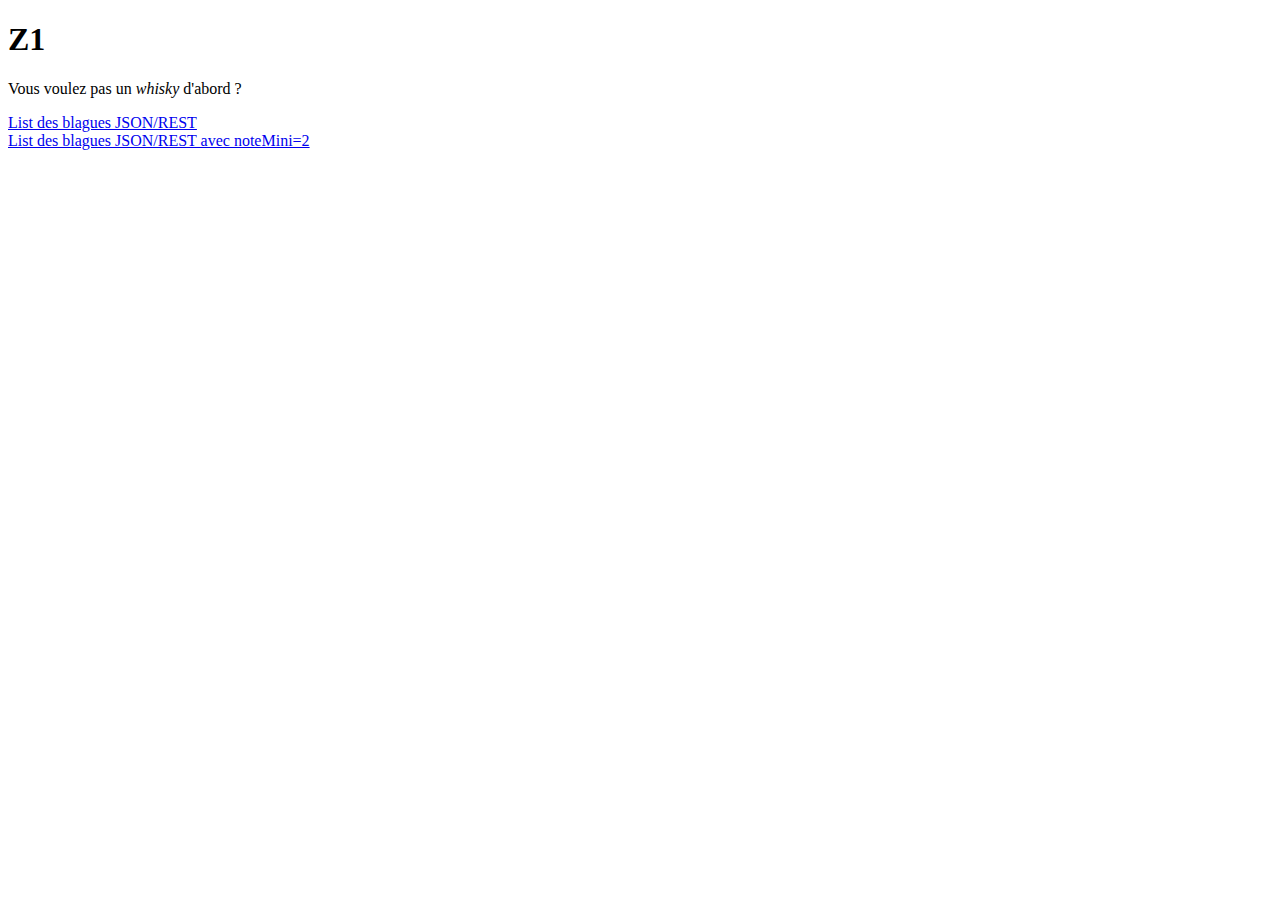
==== tpMyMvcSprinBootApp/src/main/resources/static/Index.html @ ba750022 "maj du workspace fin de journee 31 oct" ====
<!DOCTYPE html>
<html>
	<head>
		<meta charset="utf-8">
		
		<title>Index majeur (2 doigts)</title>
	</head>
	<body>
		<!-- dans un projet SpringBoot, le sous répertoire "static" de
		src/main/resource est équivalent à "src/main/webapp" -->
		<h1>Z1</h1>
		<p>Vous voulez pas un <em>whisky</em> d'abord ?</p>
		<a href="rest/blagues">List des blagues JSON/REST</a><br />
		<a href="rest/blagues?noteMini=2">List des blagues JSON/REST avec noteMini=2</a>
	</body>
</html>
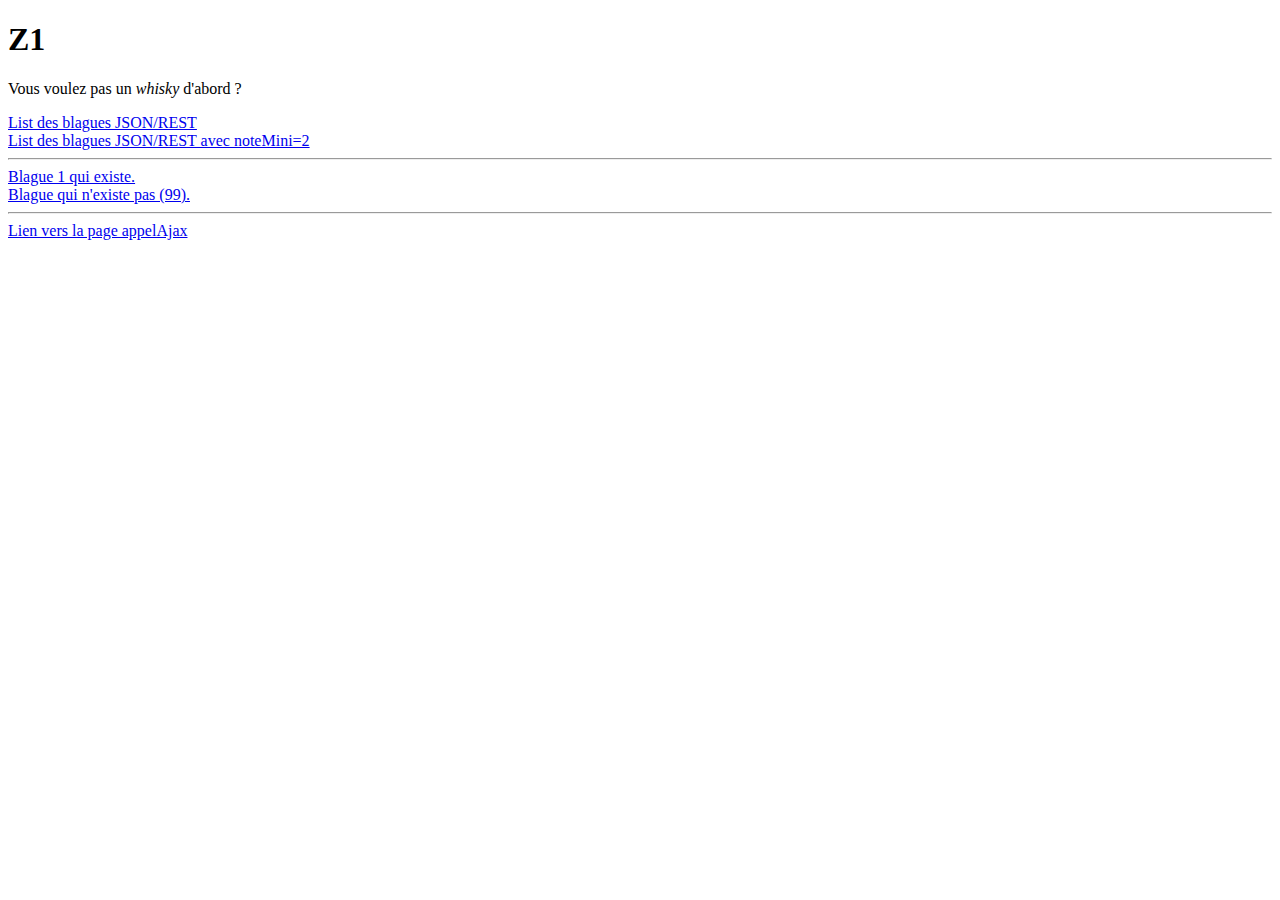
==== commit 6f3d3304: "maj du repo avec la partie ajax" ====
--- a/tpMyMvcSprinBootApp/src/main/resources/static/Index.html
+++ b/tpMyMvcSprinBootApp/src/main/resources/static/Index.html
@@ -1,7 +1,7 @@
 <!DOCTYPE html>
 <html>
 	<head>
-		<meta charset="utf-8">
+		<meta charset="UTF-8">
 		
 		<title>Index majeur (2 doigts)</title>
 	</head>
@@ -11,6 +11,11 @@
 		<h1>Z1</h1>
 		<p>Vous voulez pas un <em>whisky</em> d'abord ?</p>
 		<a href="rest/blagues">List des blagues JSON/REST</a><br />
-		<a href="rest/blagues?noteMini=2">List des blagues JSON/REST avec noteMini=2</a>
+		<a href="rest/blagues?noteMini=2">List des blagues JSON/REST avec noteMini=2</a><br />
+		<hr />
+		<a href="rest/blagues/1">Blague 1 qui existe.</a><br />
+		<a href="rest/blagues/99">Blague qui n'existe pas (99).</a><br />
+		<hr />		
+		<a href="appelAjax.html">Lien vers la page appelAjax</a>
 	</body>
 </html>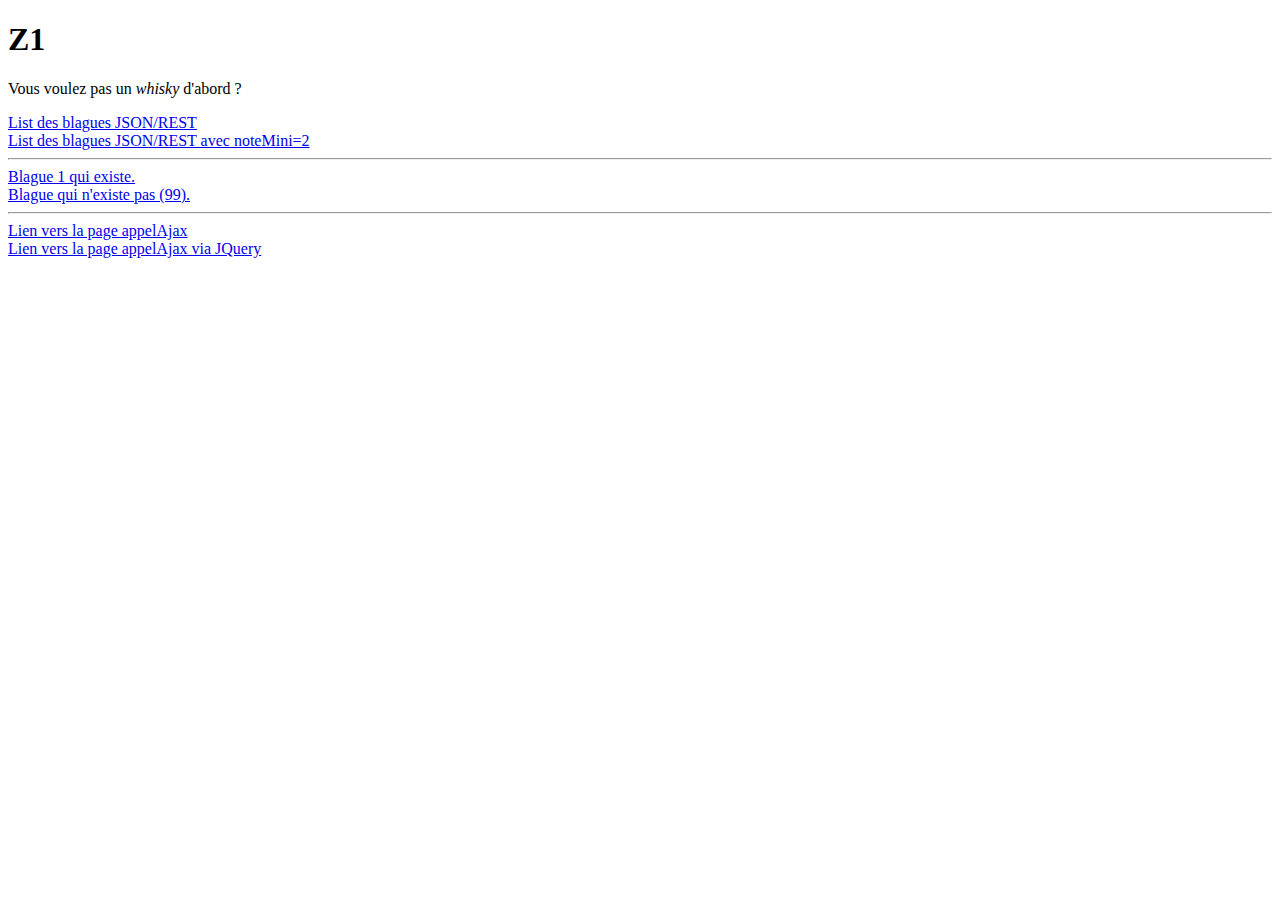
==== commit cbb2e3c0: "Ajout du debut de projet tpMvcSpringBootAppItf et point "final" du precedent projet" ====
--- a/tpMyMvcSprinBootApp/src/main/resources/static/Index.html
+++ b/tpMyMvcSprinBootApp/src/main/resources/static/Index.html
@@ -16,6 +16,7 @@
 		<a href="rest/blagues/1">Blague 1 qui existe.</a><br />
 		<a href="rest/blagues/99">Blague qui n'existe pas (99).</a><br />
 		<hr />		
-		<a href="appelAjax.html">Lien vers la page appelAjax</a>
+		<a href="appelAjax.html">Lien vers la page appelAjax</a><br />
+		<a href="appelAjaxViaJQuery.html">Lien vers la page appelAjax via JQuery</a>
 	</body>
 </html>